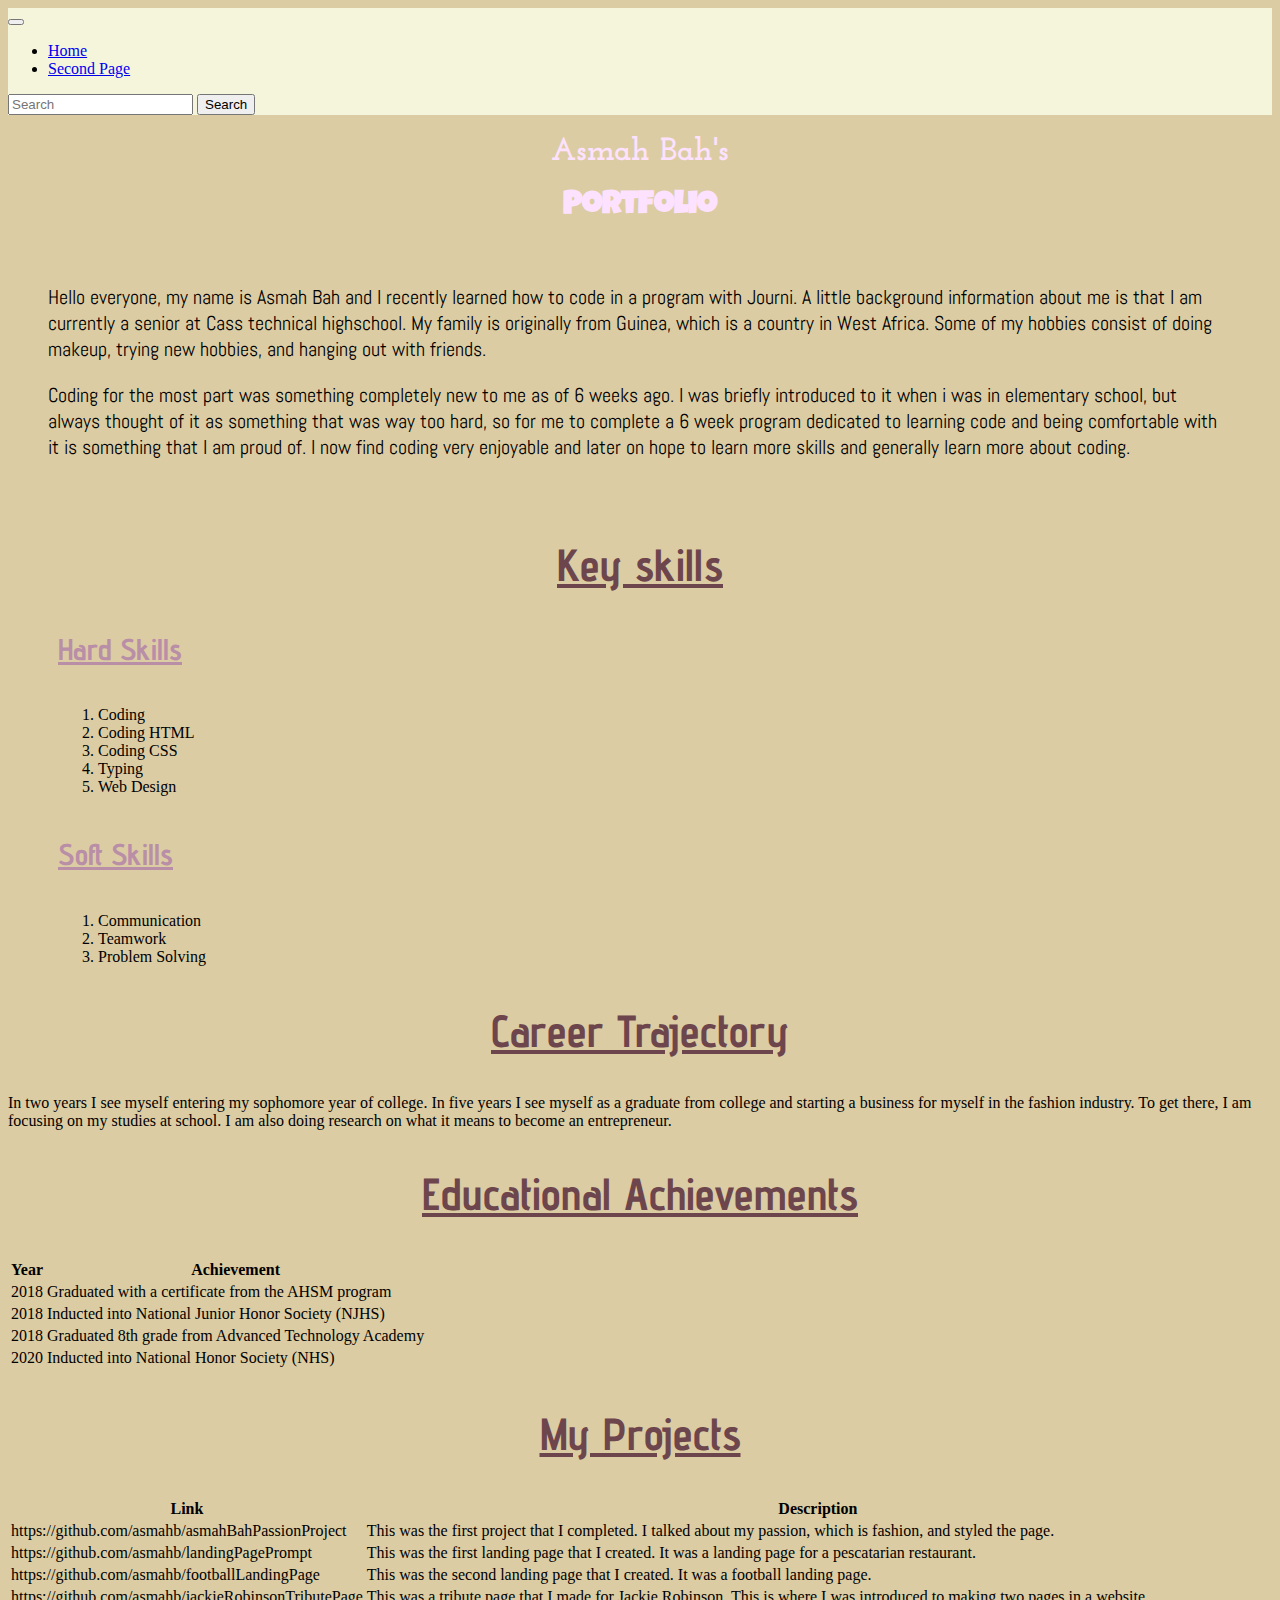
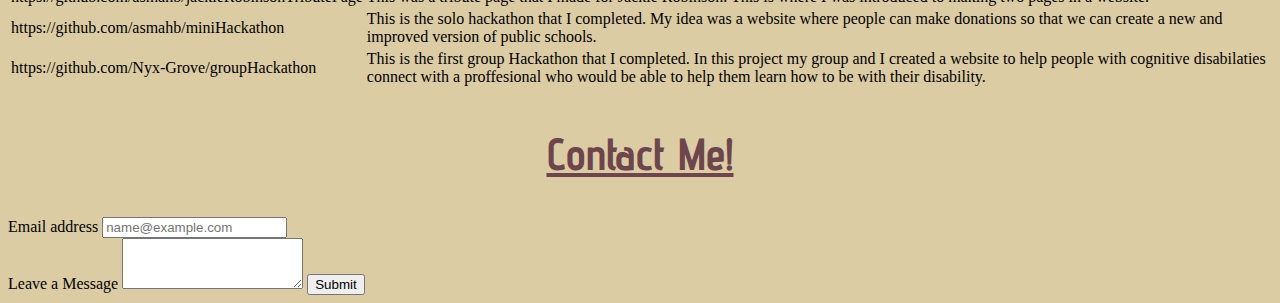
==== portfolio/index.html @ 289ee000 "almost done" ====
<!doctype html>
<html lang="en">
  <head>
    <meta charset="utf-8">
    <meta name="viewport" content="width=device-width, initial-scale=1">
    <link rel="preconnect" href="https://fonts.googleapis.com">
    <link rel="preconnect" href="https://fonts.gstatic.com" crossorigin>
    <link href="https://fonts.googleapis.com/css2?family=Josefin+Slab&display=swap" rel="stylesheet">
    <link rel="preconnect" href="https://fonts.googleapis.com">
    <link rel="preconnect" href="https://fonts.gstatic.com" crossorigin>
    <link href="https://fonts.googleapis.com/css2?family=Abel&family=Josefin+Slab&display=swap" rel="stylesheet">
    <link rel="preconnect" href="https://fonts.googleapis.com">
    <link rel="preconnect" href="https://fonts.gstatic.com" crossorigin>
    <link href="https://fonts.googleapis.com/css2?family=Abel&family=Advent+Pro&family=Josefin+Slab&display=swap" rel="stylesheet">
    <link rel="preconnect" href="https://fonts.googleapis.com">
    <link rel="preconnect" href="https://fonts.gstatic.com" crossorigin>
    <link href="https://fonts.googleapis.com/css2?family=Abel&family=Advent+Pro&family=Josefin+Slab&family=Luckiest+Guy&display=swap" rel="stylesheet">

    
    <link href="https://cdn.jsdelivr.net/npm/bootstrap@5.1.0/dist/css/bootstrap.min.css" rel="stylesheet" integrity="sha384-KyZXEAg3QhqLMpG8r+8fhAXLRk2vvoC2f3B09zVXn8CA5QIVfZOJ3BCsw2P0p/We" crossorigin="anonymous">
    <link rel="stylesheet" href="styles.css">

    <title>Portfolio</title>
  </head>
  <body>
    <nav class="navbar navbar-expand-lg navbar-light" style="background-color:beige;">
        <div class="container-fluid">
          <a class="navbar-brand" href="#"></a>
          <button class="navbar-toggler" type="button" data-bs-toggle="collapse" data-bs-target="#navbarSupportedContent" aria-controls="navbarSupportedContent" aria-expanded="false" aria-label="Toggle navigation">
            <span class="navbar-toggler-icon"></span>
          </button>
          <div class="collapse navbar-collapse" id="navbarSupportedContent">
            <ul class="navbar-nav me-auto mb-2 mb-lg-0">
              <li class="nav-item">
                <a class="nav-link active" aria-current="page" href="portfolio.html">Home</a>
              </li>
              <li class="nav-item">
                <a class="nav-link" href="index.html">Second Page</a>
              </li>
            </ul>
            <form class="d-flex">
              <input class="form-control me-2" type="search" placeholder="Search" aria-label="Search">
              <button class="btn btn-outline-success" type="submit">Search</button>
            </form>
          </div>
        </div>
    </nav>

    <h1 id="name">Asmah Bah's</h1>
    <h1 id="secondHead">Portfolio</h1>

    <div class="openingStatement">
        <p>Hello everyone, my name is Asmah Bah and I recently learned how to code in a program with Journi. A little background information about me is that I am currently a senior at Cass technical highschool. My family is originally from Guinea, which is a country in West Africa. Some of my hobbies consist of doing makeup, trying new hobbies, and hanging out with friends.</p>
        <p>Coding for the most part was something completely new to me as of 6 weeks ago. I was briefly introduced to it when i was in elementary school, but always thought of it as something that was way too hard, so for me to complete a 6 week program dedicated to learning code and being comfortable with it is something that I am proud of. I now find coding very enjoyable and later on hope to learn more skills and generally learn more about coding.</p>
    </div>

    <h2 id="heading">Key skills</h2>
    <h4 id="miniHead">Hard Skills</h4>
    
    <div class="list">
        <ol>
            <li>Coding</li>
            <li>Coding HTML</li>
            <li>Coding CSS</li>
            <li>Typing</li>
            <li>Web Design</li>
        </ol>
    </div>

    <h4 id="miniHead">Soft Skills</h4>
    <div class="listTwo">
        <ol>
            <li>Communication</li>
            <li>Teamwork</li>
            <li>Problem Solving</li>
        </ol>
    </div>

    <h2 id="heading">Career Trajectory</h2>
    <p>In two years I see myself entering my sophomore year of college. In five years I see myself as a graduate from college and starting a business for myself in the fashion industry. To get there, I am focusing on my studies at school. I am also doing research on what it means to become an entrepreneur.</p>

    <h2 id="heading">Educational Achievements</h2>
    <table>
        <tr>
            <th>Year</th>
            <th>Achievement</th>
        </tr>

        <tr>
            <td>2018</td> 
            <td>Graduated with a certificate from the AHSM program</td> 
        </tr>

        <tr>
            <td>2018</td> 
            <td>Inducted into National Junior Honor Society (NJHS)</td> 
        </tr>

        <tr>
            <td>2018</td> 
            <td>Graduated 8th grade from Advanced Technology Academy</td>
        </tr>

        <tr>
            <td>2020</td>
            <td>Inducted into National Honor Society (NHS)</td>
        </tr>
    </table>

    <h2 id="heading">My Projects</h2>
    <table>
        <tr>
            <th>Link</th>
            <th>Description</th>
        </tr>

        <tr>
            <td>https://github.com/asmahb/asmahBahPassionProject</td>
            <td>This was the first project that I completed. I talked about my passion, which is fashion, and styled the page.</td>
        </tr>

        <tr>
            <td>https://github.com/asmahb/landingPagePrompt</td>
            <td>This was the first landing page that I created. It was a landing page for a pescatarian restaurant.</td>
        </tr>

        <tr>
            <td>https://github.com/asmahb/footballLandingPage</td>
            <td>This was the second landing page that I created. It was a football landing page.</td>
        </tr>

        <tr>
            <td>https://github.com/asmahb/jackieRobinsonTributePage</td>
            <td>This was a tribute page that I made for Jackie Robinson. This is where I was introduced to making two pages in a website.</td>
        </tr>

        <tr>
            <td>https://github.com/asmahb/miniHackathon</td>
            <td>This is the solo hackathon that I completed. My idea was a website where people can make donations so that we can create a new and improved version of public schools.</td>
        </tr>

        <tr>
            <td>https://github.com/Nyx-Grove/groupHackathon</td>
            <td>This is the first group Hackathon that I completed. In this project my group and I created a website to help people with cognitive disabilaties connect with a proffesional who would be able to help them learn how to be with their disability.</td>
        </tr>
    </table>

    <h2 id="heading">Contact Me!</h2>
    <div class="mb-3">
        <label for="exampleFormControlInput1" class="form-label">Email address</label>
        <input type="email" class="form-control" id="exampleFormControlInput1" placeholder="name@example.com">
      </div>
      <div class="mb-3">
        <label for="exampleFormControlTextarea1" class="form-label">Leave a Message</label>
        <textarea class="form-control" id="exampleFormControlTextarea1" rows="3"></textarea>
        <input type="submit" name="submit">
    </div>
    
    <script src="https://cdn.jsdelivr.net/npm/bootstrap@5.1.0/dist/js/bootstrap.bundle.min.js" integrity="sha384-U1DAWAznBHeqEIlVSCgzq+c9gqGAJn5c/t99JyeKa9xxaYpSvHU5awsuZVVFIhvj" crossorigin="anonymous"></script>

  
  </body>
</html>
---- portfolio/styles.css ----
body{
    background-color: #DCCCA3;
}
#secondHead{
    font-family: 'Luckiest Guy', cursive;
    color:#FDE2FF;
    text-align: center;
}
#name{
    font-family: 'Josefin Slab', serif;
    color:#FDE2FF;
    text-align: center;
    font-weight: bolder;
}
#picture{
    display:block;
    margin-left: auto;
    margin-right: auto;
    width:50%;
}
.firstPage{
    text-align: center;
    font-family: 'Abel', sans-serif;
    color:gray;
    font-weight: bolder;
}
.openingStatement{
    font-family: 'Abel', sans-serif;
    font-size: 20px;
    padding:20px;
    margin:20px;
}
.button{
    text-align: center;
}
#heading{
    font-family: 'Advent Pro', sans-serif;
    font-size: 45px;
    text-align: center;
    color:#6D454C;
    text-decoration: underline;
}
#miniHead{
    font-family: 'Advent Pro', sans-serif;
    font-size: 30px;
    color:#B98EA7;
    font-weight: bold;
    text-decoration: underline;
    padding-left: 50px;
}
.list{
   padding-left: 50px;
}
.listTwo{
    padding-left: 50px;
}
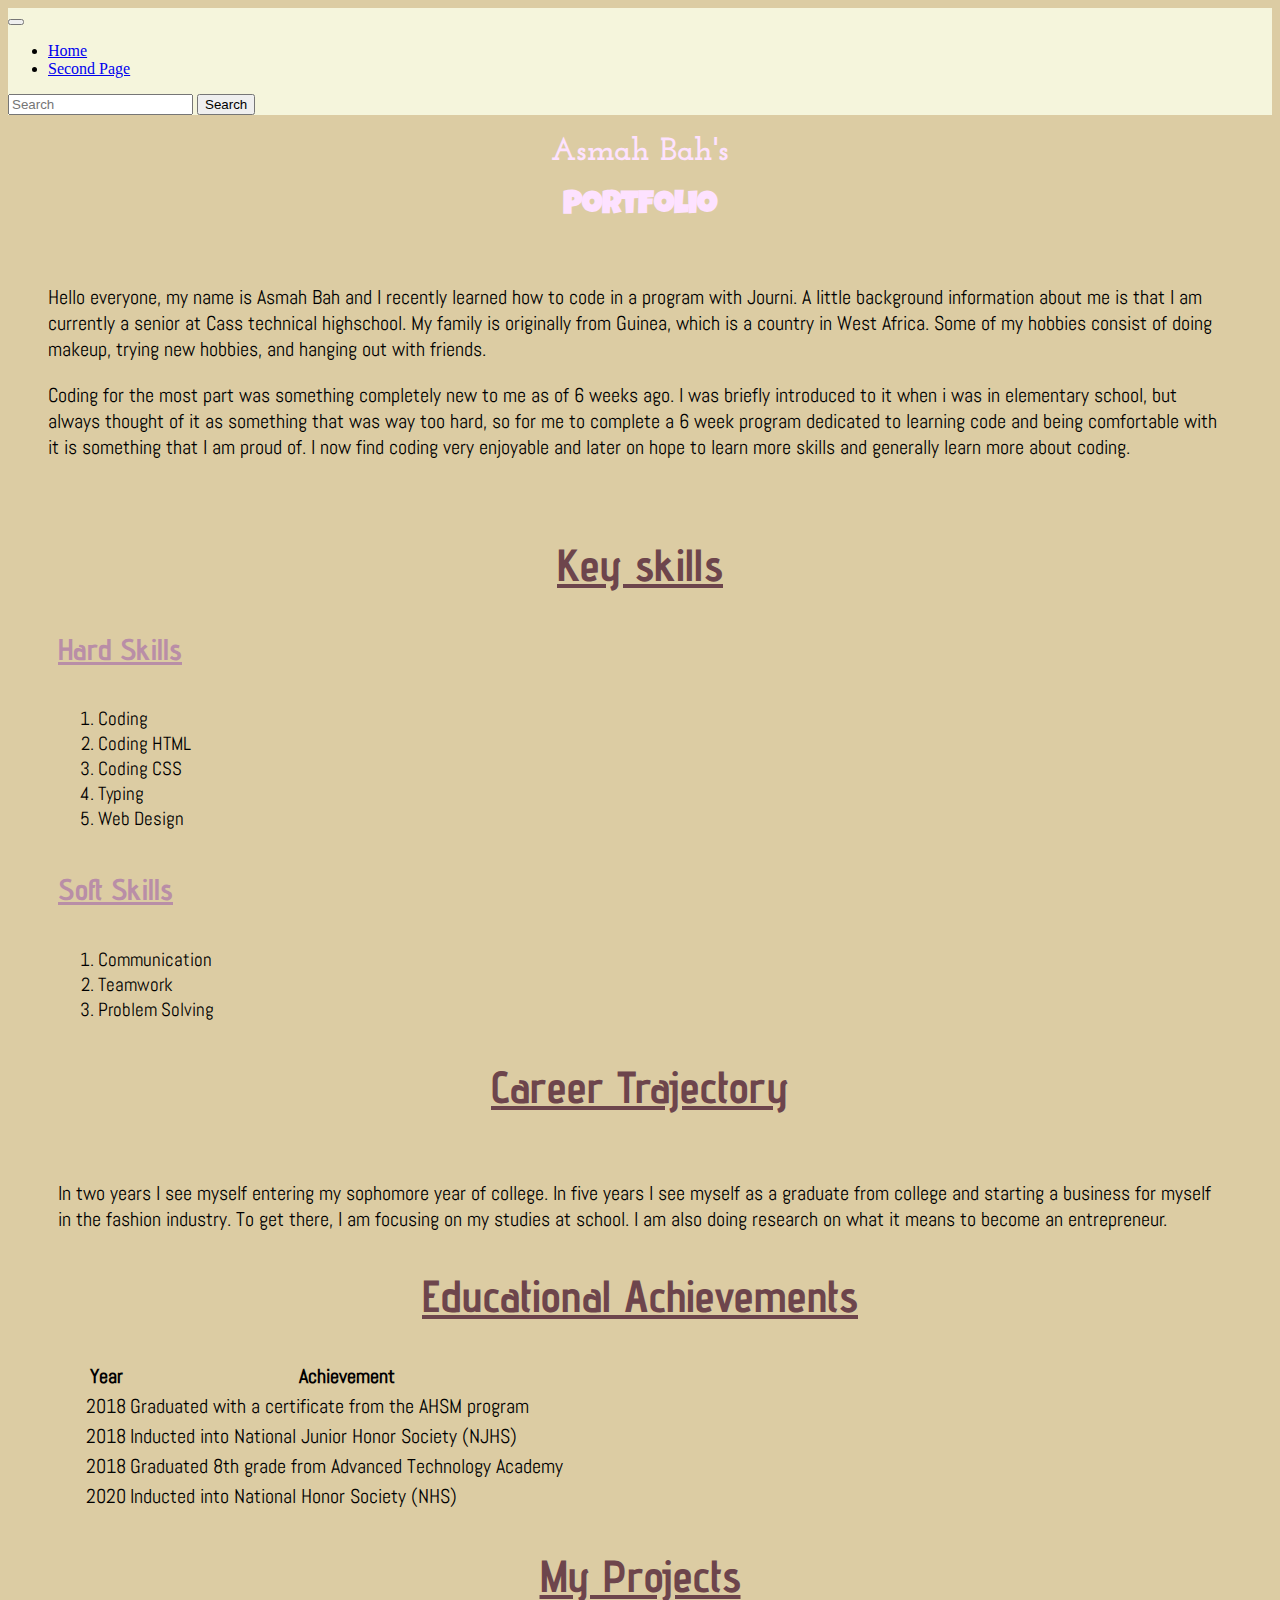
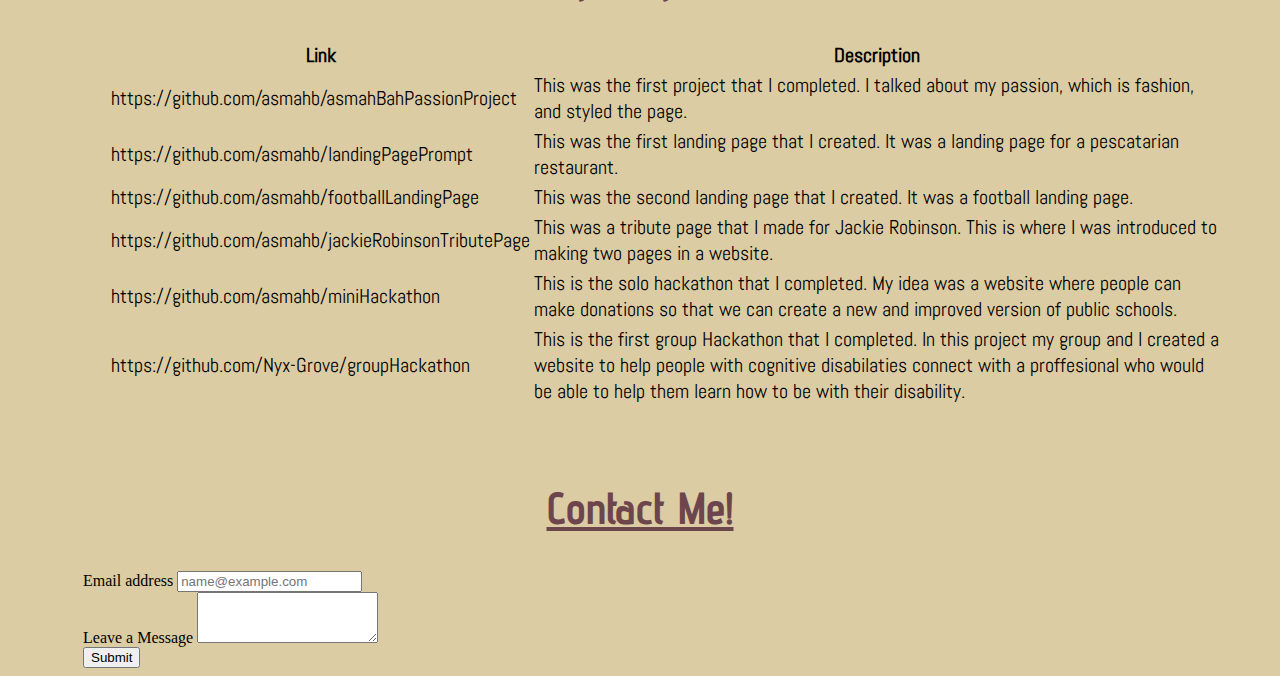
==== commit dc2cad1c: "completed" ====
--- a/portfolio/index.html
+++ b/portfolio/index.html
@@ -77,73 +77,80 @@
     </div>
 
     <h2 id="heading">Career Trajectory</h2>
-    <p>In two years I see myself entering my sophomore year of college. In five years I see myself as a graduate from college and starting a business for myself in the fashion industry. To get there, I am focusing on my studies at school. I am also doing research on what it means to become an entrepreneur.</p>
+    <div class="career">
+      <p>In two years I see myself entering my sophomore year of college. In five years I see myself as a graduate from college and starting a business for myself in the fashion industry. To get there, I am focusing on my studies at school. I am also doing research on what it means to become an entrepreneur.</p>
+    </div>
+
 
     <h2 id="heading">Educational Achievements</h2>
-    <table>
-        <tr>
+    <div class="table">
+      <table>
+          <tr>
             <th>Year</th>
             <th>Achievement</th>
-        </tr>
+          </tr>
 
-        <tr>
+          <tr>
             <td>2018</td> 
             <td>Graduated with a certificate from the AHSM program</td> 
-        </tr>
+          </tr>
 
-        <tr>
+          <tr>
             <td>2018</td> 
             <td>Inducted into National Junior Honor Society (NJHS)</td> 
-        </tr>
+          </tr>
 
-        <tr>
+          <tr>
             <td>2018</td> 
             <td>Graduated 8th grade from Advanced Technology Academy</td>
-        </tr>
+          </tr>
 
-        <tr>
+          <tr>
             <td>2020</td>
             <td>Inducted into National Honor Society (NHS)</td>
-        </tr>
-    </table>
+          </tr>
+      </table>
+    </div>
 
     <h2 id="heading">My Projects</h2>
-    <table>
-        <tr>
+    <div class="projects">
+      <table>
+          <tr>
             <th>Link</th>
             <th>Description</th>
-        </tr>
+          </tr>
 
-        <tr>
+          <tr>
             <td>https://github.com/asmahb/asmahBahPassionProject</td>
             <td>This was the first project that I completed. I talked about my passion, which is fashion, and styled the page.</td>
-        </tr>
+          </tr>
 
-        <tr>
+          <tr>
             <td>https://github.com/asmahb/landingPagePrompt</td>
             <td>This was the first landing page that I created. It was a landing page for a pescatarian restaurant.</td>
-        </tr>
+          </tr>
 
-        <tr>
+          <tr>
             <td>https://github.com/asmahb/footballLandingPage</td>
             <td>This was the second landing page that I created. It was a football landing page.</td>
-        </tr>
+          </tr>
 
-        <tr>
+          <tr>
             <td>https://github.com/asmahb/jackieRobinsonTributePage</td>
             <td>This was a tribute page that I made for Jackie Robinson. This is where I was introduced to making two pages in a website.</td>
-        </tr>
+          </tr>
 
-        <tr>
+          <tr>
             <td>https://github.com/asmahb/miniHackathon</td>
             <td>This is the solo hackathon that I completed. My idea was a website where people can make donations so that we can create a new and improved version of public schools.</td>
-        </tr>
+          </tr>
 
-        <tr>
+          <tr>
             <td>https://github.com/Nyx-Grove/groupHackathon</td>
             <td>This is the first group Hackathon that I completed. In this project my group and I created a website to help people with cognitive disabilaties connect with a proffesional who would be able to help them learn how to be with their disability.</td>
-        </tr>
-    </table>
+          </tr>
+      </table>
+    </div> <br> <br>
 
     <h2 id="heading">Contact Me!</h2>
     <div class="mb-3">
@@ -152,7 +159,7 @@
       </div>
       <div class="mb-3">
         <label for="exampleFormControlTextarea1" class="form-label">Leave a Message</label>
-        <textarea class="form-control" id="exampleFormControlTextarea1" rows="3"></textarea>
+        <textarea class="form-control" id="exampleFormControlTextarea1" rows="3"></textarea> <br>
         <input type="submit" name="submit">
     </div>
     
--- a/portfolio/styles.css
+++ b/portfolio/styles.css
@@ -50,7 +50,34 @@
 }
 .list{
    padding-left: 50px;
+   font-family: 'Abel', sans-serif;
+   font-size:19px;
 }
 .listTwo{
     padding-left: 50px;
-}+    font-family: 'Abel', sans-serif;
+    font-size:19px;
+}
+.career{
+    padding-left: 50px;
+    padding-right: 50px;
+    padding-top: 10px;
+    font-family: 'Abel', sans-serif;
+    font-size:20px;
+}
+.table{
+    padding-left: 75px;
+    margin-top: 20px;
+    font-family: 'Abel', sans-serif;
+    font-size:20px;
+}
+.projects{
+    padding-left: 100px;
+    padding-right: 50px;
+    font-family: 'Abel', sans-serif;
+    font-size:20px;
+}
+.mb-3{
+    padding-left:75px;
+    padding-right:35px;
+}
